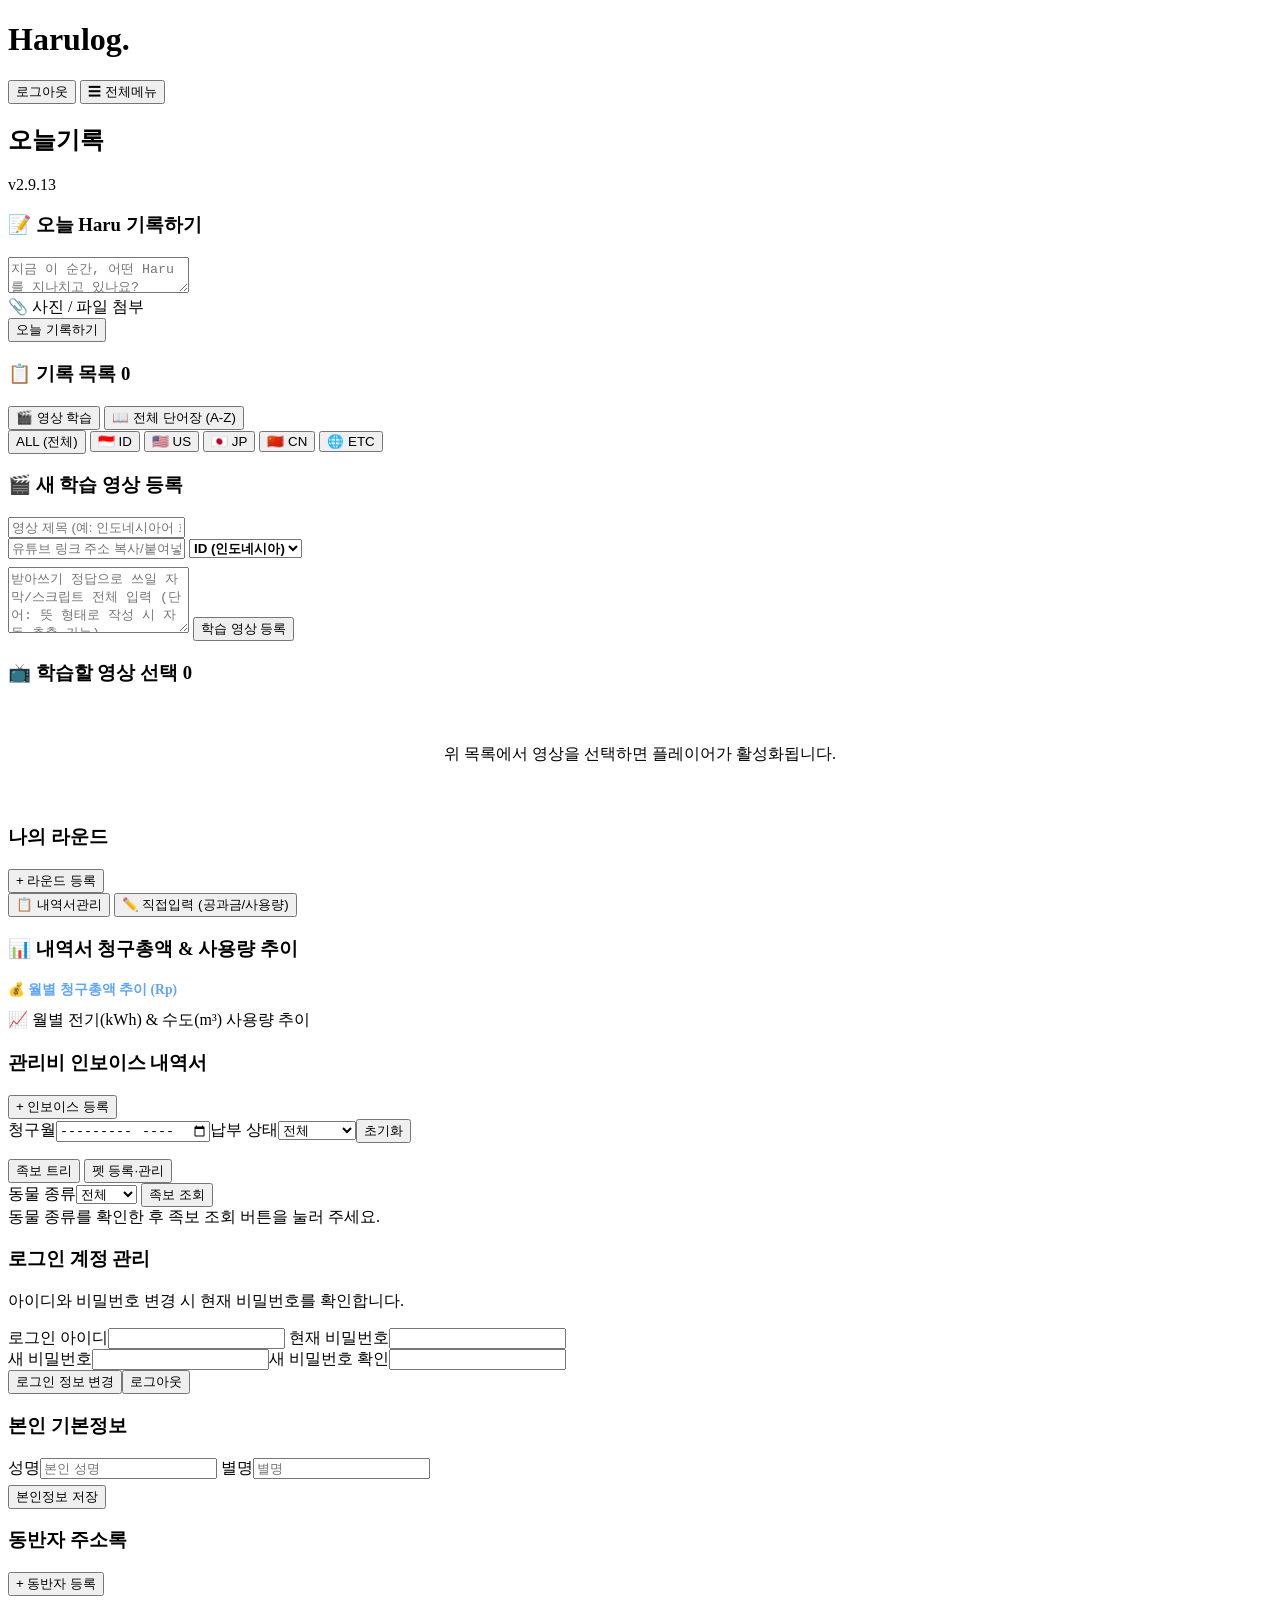
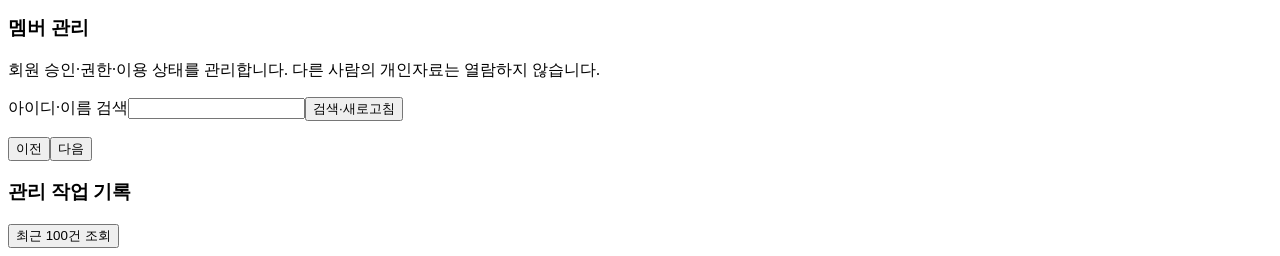
==== static/static/index.html @ 79fb6cd7 "Fix stylesheet and script paths for Cloudflare Pages" ====
<!DOCTYPE html>
<html lang="ko">
<head>
    <meta charset="UTF-8">
    <meta name="viewport" content="width=device-width, initial-scale=1.0, user-scalable=no, viewport-fit=cover">
    <title>HaruLog</title>
    <meta name="harulog-csrf" content="__HARULOG_CSRF__">
    <link rel="stylesheet" href="static/style.css?v=2.9.13">
</head>
<body>
    <div class="mobile-container">
        <!-- HaruLog v1.9.0: 확장 가능한 전체메뉴 -->
        <header class="app-header">
            <div class="header-bar">
                <div class="brand-lockup"><h1>Harulog<span>.</span></h1><span id="adminBadge" class="admin-badge" hidden>ADMIN</span></div>
                <button type="button" class="btn-log-action" onclick="logoutHaruLog()">로그아웃</button>
                <button type="button" id="menuToggle" class="menu-toggle" aria-expanded="false" aria-controls="mainMenu" onclick="toggleMainMenu()">☰ 전체메뉴</button>
            </div>
            <nav id="mainMenu" class="tab-menu" aria-label="메인메뉴" hidden>
                <button type="button" class="tab-btn active" data-tab="log-tab" aria-current="page" onclick="switchTab('log-tab', this)"><span aria-hidden="true">📝</span>오늘기록</button>
                <button type="button" class="tab-btn" data-tab="study-tab" onclick="switchTab('study-tab', this)"><span aria-hidden="true">📚</span>Haru스터디</button>
                <button type="button" class="tab-btn" data-tab="score-tab" onclick="switchTab('score-tab', this)"><span aria-hidden="true">⛳</span>스코어관리</button>
                <button type="button" class="tab-btn" data-tab="expense-tab" onclick="switchTab('expense-tab', this)"><span aria-hidden="true">🧾</span>공과금관리</button>
                <button type="button" class="tab-btn" data-tab="pets-tab" onclick="switchTab('pets-tab', this)"><span aria-hidden="true">🐾</span>펫스토리</button>
                <button type="button" class="tab-btn" data-tab="settings-tab" onclick="switchTab('settings-tab', this)"><span aria-hidden="true">⚙️</span>개인설정</button>
                <button type="button" id="adminMenu" class="tab-btn admin-only" data-tab="admin-tab" onclick="switchTab('admin-tab', this)" hidden><span aria-hidden="true">🔐</span>관리자</button>
            </nav>
        </header>
        <main id="mainContent">
            <p id="migrationNotice" class="input-card" role="status" hidden></p>
            <div class="page-heading"><h2 id="currentPageTitle" tabindex="-1">오늘기록</h2><span class="app-version">v2.9.13</span></div>
            <!-- 1. 오늘기록 탭 -->
            <section id="log-tab" class="tab-content active">
                <div class="input-card log-create-card">
                    <h3>📝 오늘 Haru 기록하기</h3>
                    <textarea id="logInput" placeholder="지금 이 순간, 어떤 Haru를 지나치고 있나요?"></textarea>
                    
                    <!-- 파일 첨부 영역 -->
                    <div class="file-attach-bar">
                        <label for="logFileInput" class="btn-file-select">
                            <span>📎 사진 / 파일 첨부</span>
                        </label>
                        <input type="file" id="logFileInput" accept="image/*,.pdf,.txt,.zip" style="display:none;" onchange="handleLogFileSelect(event)">
                        
                        <!-- 선택된 파일 미리보기 박스 -->
                        <div id="filePreviewWrap" class="file-preview-wrap" style="display:none;">
                            <div class="file-preview-info">
                                <img id="filePreviewImage" class="preview-thumb" style="display:none;" alt="미리보기">
                                <span id="filePreviewIcon" class="preview-icon">📄</span>
                                <span id="filePreviewName" class="preview-filename"></span>
                            </div>
                            <button type="button" class="btn-file-clear" onclick="clearSelectedLogFile()" title="첨부 취소">✕</button>
                        </div>
                    </div>

                    <button class="btn-submit" onclick="saveLog()">오늘 기록하기</button>
                </div>
                
                <!-- 타임라인 기록 목록 -->
                <div class="timeline-header">
                    <h3>📋 기록 목록 <span id="logCountBadge" class="count-badge">0</span></h3>
                </div>
                <div class="timeline" id="timelineContainer"></div>
            </section>

            <!-- 2. Haru스터디 탭 -->
            <section id="study-tab" class="tab-content">
                <!-- Haru스터디 상단 서브 탭 바 -->
                <div class="sub-tab-bar home-form-row">
                    <button type="button" id="subtabStudyVideoBtn" class="sub-tab-btn active" onclick="switchStudySubTab('video')">🎬 영상 학습</button>
                    <button type="button" id="subtabStudyVocabBtn" class="sub-tab-btn" onclick="switchStudySubTab('vocab')">📖 전체 단어장 (A-Z)</button>
                </div>

                <!-- 2-1. 영상 학습 영역 -->
                <div id="studyVideoView">
                    <!-- 언어별 스터디 선택 필터 바 -->
                    <div class="study-lang-filter-bar" id="studyLangFilterBar">
                        <button type="button" class="lang-filter-btn active" data-lang="ALL" onclick="filterStudyVideos('ALL', this)">ALL (전체)</button>
                        <button type="button" class="lang-filter-btn" data-lang="ID" onclick="filterStudyVideos('ID', this)">🇮🇩 ID</button>
                        <button type="button" class="lang-filter-btn" data-lang="US" onclick="filterStudyVideos('US', this)">🇺🇸 US</button>
                        <button type="button" class="lang-filter-btn" data-lang="JP" onclick="filterStudyVideos('JP', this)">🇯🇵 JP</button>
                        <button type="button" class="lang-filter-btn" data-lang="CN" onclick="filterStudyVideos('CN', this)">🇨🇳 CN</button>
                        <button type="button" class="lang-filter-btn" data-lang="ETC" onclick="filterStudyVideos('ETC', this)">🌐 ETC</button>
                    </div>

                    <div class="input-card">
                        <h3>🎬 새 학습 영상 등록</h3>
                        <input type="text" id="videoTitle" placeholder="영상 제목 (예: 인도네시아어 회화)">
                        <div class="home-form-row-top">
                            <input type="text" id="videoUrl" placeholder="유튜브 링크 주소 복사/붙여넣기" class="home-field-wide">
                            <select id="videoLanguage" style="flex:1; font-weight:600;">
                                <option value="ID" selected>ID (인도네시아)</option>
                                <option value="US">US (영어)</option>
                                <option value="JP">JP (일본어)</option>
                                <option value="CN">CN (중국어)</option>
                                <option value="ETC">ETC (기타)</option>
                            </select>
                        </div>
                        <textarea id="videoScript" placeholder="받아쓰기 정답으로 쓰일 자막/스크립트 전체 입력 (단어: 뜻 형태로 작성 시 자동 추출 가능)" style="height:60px; margin-top:8px;"></textarea>
                        <button class="btn-submit" onclick="saveVideo()">학습 영상 등록</button>
                    </div>
                    <div class="video-section">
                        <div class="video-section-header">
                            <h3>📺 학습할 영상 선택 <span id="videoCountBadge" class="count-badge">0</span></h3>
                            <button type="button" id="btnToggleVideoList" class="btn-toggle-list" onclick="toggleVideoListExpand()" style="display:none;">전체보기 ▾</button>
                        </div>
                        <div class="video-grid-list" id="videoBadgeContainer"></div>
                        <div class="player-wrapper" id="playerWrapper">
                            <div style="color:var(--text-muted); text-align:center; padding:40px 0;">위 목록에서 영상을 선택하면 플레이어가 활성화됩니다.</div>
                        </div>
                        <div class="selected-video-bar" id="selectedVideoBar" style="display:none;">
                            <span id="selectedVideoTitle" class="selected-video-title"></span>
                            <div class="home-compact-actions">
                                <button type="button" class="btn-edit-video" onclick="openScriptVocabModal()" style="border-color:#38bdf8; color:#38bdf8;">📖 단어장 생성</button>
                                <button type="button" class="btn-edit-video" onclick="openEditVideoModal()">✏️ 수정</button>
                                <button type="button" id="deleteVideoButton" class="btn-edit-video btn-delete-video" onclick="deleteSelectedVideo()">삭제</button>
                            </div>
                        </div>
                    </div>
                    <div class="study-workspace" id="studyWorkspace" style="display:none;">
                        <div class="input-card">
                            <h3>✍️ 실시간 받아쓰기 (Dictation)</h3>
                            <textarea id="dictationInput" placeholder="영상을 들으며 받아쓰기를 작성해보세요."></textarea>
                            <button type="button" id="saveDictationButton" class="btn-submit" onclick="saveDictation()" disabled>받아쓰기 저장</button>
                            <button class="btn-submit" onclick="checkDictation()" style="background-color: var(--point-color); color:#000;">정답 매칭 확인</button>
                            <div id="dictationResult" class="result-box"></div>
                        </div>
                        <div class="input-card">
                            <div class="toggle-header" onclick="toggleScript()">
                                <h3>📖 정답 스크립트 확인</h3>
                                <span id="toggleIcon">▼</span>
                            </div>
                            <div id="scriptContent" class="script-box" style="display:none;"></div>
                        </div>
                        <div class="input-card">
                            <div class="score-toolbar">
                                <h3 id="videoVocabTitle">🔑 영상 관계 단어장</h3>
                                <button type="button" class="btn-edit-video" onclick="openScriptVocabModal()">📖 스크립트로 단어장 생성</button>
                            </div>
                            <p class="score-help" id="videoVocabNotice">현재 선택된 영상에 등록된 단어들만 표시됩니다.</p>
                            <div class="home-form-row-top">
                                <input type="text" id="vocabWord" placeholder="단어" class="home-flex-fill">
                                <input type="text" id="vocabMeaning" placeholder="한국어 뜻" class="home-flex-fill">
                            </div>
                            <button class="btn-submit" onclick="saveVocab()">단어장 저장</button>
                            <div class="vocab-list home-margin-top" id="vocabContainer"></div>
                        </div>
                    </div>
                </div>

                <!-- 2-2. 신규 전체 단어장 별도 조회 화면 (알파벳순) -->
                <div id="studyVocabView" style="display:none;">
                    <div class="input-card home-margin-bottom">
                        <div style="display:flex; justify-content:space-between; align-items:center; margin-bottom:8px;">
                            <h3 style="margin:0;">📖 전체 단어장 (A-Z 알파벳순)</h3>
                            <span id="allVocabCountBadge" class="count-badge" style="font-size:0.85rem;">0단어</span>
                        </div>
                        <p class="score-help" style="margin-bottom:10px;">등록된 모든 어휘를 알파벳순으로 정렬하여 조회하고 검색할 수 있습니다.</p>
                        
                        <!-- 단어 검색창 -->
                        <div style="position:relative; margin-bottom:10px;">
                            <input type="text" id="allVocabSearchInput" placeholder="🔍 단어, 한국어 뜻, 출처 영상 제목 검색..." oninput="onSearchAllVocabInput()" style="width:100%; padding-left:12px;">
                        </div>

                        <!-- 단어 직접 추가 폼 (전체 화면용) -->
                        <details style="margin-top:6px; border-top:1px solid rgba(255,255,255,0.08); padding-top:8px;">
                            <summary style="cursor:pointer; font-size:0.85rem; color:#60a5fa; font-weight:600;">+ 새 단어 직접 추가하기</summary>
                            <div style="display:flex; flex-direction:column; gap:6px; margin-top:8px;">
                                <div class="home-compact-actions">
                                    <input type="text" id="allVocabWordInput" placeholder="단어 (예: selamat pagi)" class="home-flex-fill">
                                    <input type="text" id="allVocabMeaningInput" placeholder="한국어 뜻 (예: 좋은 아침)" class="home-flex-fill">
                                </div>
                                <div class="home-compact-actions">
                                    <select id="allVocabVideoSelect" style="flex:2; font-size:0.85rem;">
                                        <option value="">(연결 영상 없음 / 일반 단어)</option>
                                    </select>
                                    <button type="button" class="btn-submit" onclick="saveAllVocabDirect()" style="flex:1; margin-top:0;">추가</button>
                                </div>
                            </div>
                        </details>
                    </div>

                    <!-- 알파벳순 전체 단어 목록 -->
                    <div class="input-card">
                        <div class="score-toolbar home-heading-close">
                            <span style="font-size:0.85rem; color:var(--text-muted);">알파벳순 어휘 목록</span>
                            <button type="button" class="btn-log-action" onclick="loadAllVocabList()">🔄 새로고침</button>
                        </div>
                        <div class="vocab-list" id="allVocabListContainer"></div>
                    </div>
                </div>
            </section>
            <section id="score-tab" class="tab-content" aria-label="스코어관리">
                <div class="score-summary" id="scoreSummary"></div>
                <div id="scoreTrend" class="input-card"></div>
                <div class="score-toolbar"><h3>나의 라운드</h3><button type="button" class="btn-edit-video" onclick="newScoreRound()">+ 라운드 등록</button></div>
                <form id="scoreForm" class="input-card score-form" hidden>
                    <h3 id="scoreFormTitle">라운드 등록</h3>
                    <div class="score-fields">
                        <label>라운드 날짜<input id="scoreDate" type="date" required></label>
                        <label>본인 성명<input id="scorePlayer" type="text" maxlength="100" placeholder="본인"></label>
                    </div>
                    <label>본인 별명<input id="scoreNickname" type="text" maxlength="100" placeholder="개인설정에서 불러옵니다"></label>
                    <label>골프장명<input id="scoreClub" type="text" maxlength="150" placeholder="예: Riverside Golf Club" required></label>
                    <label>코스명 (선택)<input id="scoreCourse" type="text" maxlength="150" placeholder="예: A코스 / B코스"></label>
                    <div class="score-fields score-points">
                        <label>전반 9홀<input id="scoreFront" type="number" min="1" max="891" step="1" placeholder="자동 계산" readonly></label>
                        <label>후반 9홀<input id="scoreBack" type="number" min="1" max="891" step="1" placeholder="자동 계산" readonly></label>
                        <div class="score-total"><span>총점</span><strong id="scoreTotal">—</strong></div>
                    </div>
                    <p class="score-help">1~18홀의 실제 타수를 입력하면 전반·후반·총점이 자동 계산됩니다.</p>
                    <p id="scoreLegacyNotice" class="score-help"></p>
                    <div id="scoreHoleInputs"></div>
                    <details class="score-photo-details" open><summary>스코어카드 사진 (선택)</summary>
                        <input id="scorePhoto" type="file" accept="image/jpeg,image/png,image/webp" onchange="onScorePhotoChange()">
                        <img id="scorePhotoPreview" class="score-photo-preview" alt="스코어카드 사진" hidden>
                        <label id="scoreRemovePhotoLabel" class="score-remove" hidden><input id="scoreRemovePhoto" type="checkbox"> 저장된 사진 삭제</label>
                        <p class="score-help">사진을 보관하고 홀별 실제 타수를 직접 입력해 주세요. 사진을 선택하면 아래에 미리보기가 표시됩니다.</p>
                    </details>
                    <div class="score-toolbar"><h3>동반자 (선택)</h3><button type="button" class="btn-edit-video" onclick="addScoreCompanion()">+ 추가</button></div>
                    <div class="score-toolbar"><select id="scoreContactSelect" aria-label="저장된 동반자 선택"><option value="">저장된 동반자 선택</option></select><button type="button" class="btn-edit-video" onclick="addSavedScoreCompanion()">선택 추가</button></div>
                    <div id="scoreCompanions"></div>
                    <label>메모<textarea id="scoreMemo" maxlength="5000" placeholder="라운드 메모 (선택)"></textarea></label>
                    <div class="modal-actions"><button id="scoreSaveButton" type="submit" class="btn-submit">저장</button><button type="button" class="btn-cancel" onclick="cancelScoreEdit()">취소</button></div>
                    <p id="scoreFormStatus" class="score-help" role="status" aria-live="polite"></p>
                </form>
                <div id="scoreListStatus" class="score-help" role="status"></div>
                <div id="scoreRoundList" class="score-round-list"></div>
            </section>
            <section id="expense-tab" class="tab-content" aria-label="공과금관리">
                <!-- 상단 서브 탭 바 -->
                <div class="sub-tab-bar home-form-row">
                    <button type="button" id="subtabInvoiceBtn" class="sub-tab-btn active" onclick="switchExpenseSubTab('invoice')">📋 내역서관리</button>
                    <button type="button" id="subtabUtilityBtn" class="sub-tab-btn" onclick="switchExpenseSubTab('utility')">✏️ 직접입력 (공과금/사용량)</button>
                </div>

                <!-- 1. 기존 내역서(인보이스) 관리 영역 -->
                <div id="expenseInvoiceView">
                    <div class="score-summary" id="invoiceSummary"></div>

                    <!-- 내역서 청구총액 & 전기·수도 사용량 추이 그래프 카드 -->
                    <div id="invoiceChartsCard" class="input-card home-margin-bottom">
                        <h3 class="home-heading-gap">📊 내역서 청구총액 &amp; 사용량 추이</h3>
                        <div class="home-margin-bottom">
                            <div class="home-caption-row">
                                <span style="font-size:0.85rem; color:#60a5fa; font-weight:700;">💰 월별 청구총액 추이 (Rp)</span>
                            </div>
                            <div id="invoiceFeeChart"></div>
                        </div>
                        <div style="border-top:1px solid rgba(255,255,255,0.08); padding-top:10px;">
                            <div class="home-caption-row">
                                <span class="home-usage-label">📈 월별 전기(kWh) &amp; 수도(m³) 사용량 추이</span>
                            </div>
                            <div id="invoiceUsageChart"></div>
                        </div>
                    </div>

                    <div class="score-toolbar"><h3>관리비 인보이스 내역서</h3><button type="button" class="btn-edit-video" onclick="newInvoice()">+ 인보이스 등록</button></div>
                    <form id="invoiceForm" class="input-card invoice-form" hidden>
                        <h3 id="invoiceFormTitle">인보이스 등록</h3>
                        <label class="input-label" for="invoicePhoto">인보이스 사진 (선택하면 자동 인식)</label>
                        <input id="invoicePhoto" type="file" accept="image/jpeg,image/png,image/webp" onchange="onInvoicePhotoChange()">
                        <img id="invoicePhotoPreview" class="score-photo-preview" alt="관리비 인보이스 미리보기" hidden>
                        <label id="invoiceRemovePhotoLabel" class="score-remove" hidden><input type="checkbox" id="invoiceRemovePhoto"> 저장된 사진 삭제</label>
                        <button id="invoiceOcrButton" type="button" class="btn-cancel" onclick="recognizeInvoice()">사진 다시 읽기</button>
                        <p id="invoiceOcrStatus" class="score-help" role="status" aria-live="polite"></p>
                        <button id="invoiceAiButton" type="button" class="btn-cancel" onclick="recognizeInvoice(true)" hidden>OCR 누락·불일치 항목 AI로 보완</button>
                        <button id="invoiceApplyOcr" type="button" class="btn-cancel" onclick="applyInvoiceOcr(true)" hidden>인식값 적용 (입력내용 교체)</button>
                        <details id="invoiceOcrWrap" hidden><summary>인식 원문 확인</summary><pre id="invoiceOcrText"></pre></details>
                        <p class="score-help">사진 없이 직접 입력할 수 있습니다. 금액은 Rp 기준이며, 인식값은 저장 전에 반드시 확인해 주세요.</p>
                        <div class="score-fields"><label>청구월<input id="invoiceMonth" type="month" required></label><label>인보이스 번호<input id="invoiceNumber" type="text" maxlength="100"></label></div>
                        <label>건물 / 아파트<input id="invoiceProperty" type="text" maxlength="150" placeholder="건물명"></label>
                        <div class="score-fields"><label>동 / 호수<input id="invoiceUnit" type="text" maxlength="80"></label><label>납기일<input id="invoiceDue" type="date"></label></div>
                        <details class="invoice-meter-details"><summary>사용기간 · 전기/수도 검침 정보</summary>
                            <div class="score-fields"><label>사용 시작일<input id="invoicePeriodStart" type="date"></label><label>사용 종료일<input id="invoicePeriodEnd" type="date"></label></div>
                            <div id="invoiceMeterFields"></div>
                        </details>
                        <div class="score-toolbar"><h3>청구 항목 (Rp)</h3><button type="button" class="btn-edit-video" onclick="addInvoiceItem()">+ 항목</button></div>
                        <div id="invoiceItems"></div>

                        <!-- 전기세 소계, 수도세 소계, 항목 총합계 표시 영역 -->
                        <div class="invoice-subtotals-card" style="background:rgba(255,255,255,0.03); border:1.5px solid var(--border-color); border-radius:6px; padding:10px 14px; margin-top:8px; margin-bottom:10px;">
                            <div class="home-summary-row">
                                <span class="home-usage-label">⚡ 전기 소계 (사용요금+공용설비+세금+행정비)</span>
                                <strong id="invoiceElecSubtotal" style="color:#fbbf24; font-size:0.95rem;">Rp 0</strong>
                            </div>
                            <div class="home-summary-row">
                                <span style="font-size:0.85rem; color:#06b6d4; font-weight:700;">💧 수도 소계 (사용요금+기본료)</span>
                                <strong id="invoiceWaterSubtotal" style="color:#67e8f9; font-size:0.95rem;">Rp 0</strong>
                            </div>
                            <div style="display:flex; justify-content:space-between; align-items:center; border-top:1px dashed rgba(255,255,255,0.15); padding-top:6px;">
                                <span style="font-size:0.9rem; color:#fff; font-weight:700;">📋 항목 합계 (청구 항목 총합)</span>
                                <strong id="invoiceItemsTotal" style="color:#a78bfa; font-size:1.05rem;">Rp 0</strong>
                            </div>
                        </div>

                        <label>인보이스 청구총액 (Rp)<input id="invoiceBilled" type="number" min="0" max="9999999999999" step="1" required oninput="updateInvoiceTotal()"></label>
                        <button type="button" class="btn-log-action" onclick="copyInvoiceSum()">항목 합계를 청구총액에 적용</button>
                        <p id="invoiceDifference" class="score-help" role="status"></p>
                        <div class="score-fields"><label>납부 상태<select id="invoicePaid" onchange="updateInvoicePaid()"><option value="0">미납</option><option value="1">납부 완료</option></select></label><label>납부일<input id="invoicePaidDate" type="date" disabled></label></div>
                        <label>메모<textarea id="invoiceMemo" maxlength="5000"></textarea></label>
                        <div class="modal-actions"><button id="invoiceSaveButton" type="submit" class="btn-submit">저장</button><button type="button" class="btn-cancel" onclick="cancelInvoiceEdit()">취소</button></div>
                        <p id="invoiceFormStatus" class="score-help" role="status" aria-live="polite"></p>
                    </form>
                    <div class="invoice-filters"><label>청구월<input id="invoiceFilterMonth" type="month" onchange="renderInvoices()"></label><label>납부 상태<select id="invoiceFilterPaid" onchange="renderInvoices()"><option value="">전체</option><option value="0">미납</option><option value="1">납부 완료</option></select></label><button type="button" class="btn-log-action" onclick="resetInvoiceFilters()">초기화</button></div>
                    <p id="invoiceListStatus" class="score-help" role="status"></p>
                    <div id="invoiceList" class="score-round-list"></div>
                </div>

                <!-- 2. 신규 공과금 직접입력 영역 -->
                <div id="expenseUtilityView" style="display:none;">
                    <!-- 최근 연도 합산 및 각 항목 소계 요약 카드 -->
                    <div class="utility-year-summary" id="utilitySummary"></div>

                    <!-- 월별 공과금 금액 추이 그래프 -->
                    <div class="input-card home-margin-bottom">
                        <h3 class="home-heading-close">📊 월별 공과금 금액 추이</h3>
                        <div id="utilityFeeChart"></div>
                    </div>

                    <div class="score-toolbar">
                        <h3>월별 공과금 기록</h3>
                        <button type="button" class="btn-edit-video" onclick="newUtilityRecord()">+ 공과금 직접입력</button>
                    </div>

                    <!-- 직접입력 폼 (사용량 입력 제거 및 2열 컴팩트 배치) -->
                    <form id="utilityForm" class="input-card invoice-form" hidden>
                        <h3 id="utilityFormTitle">월별 공과금 직접입력</h3>
                        <p class="score-help">내역서 없이 전기세, 수도세, 가스비, 통신비 등을 월별로 직접 입력하고 그래프로 관리합니다.</p>

                        <div class="score-fields">
                            <label>청구월 (YYYY-MM)
                                <input id="utilityMonth" type="month" required>
                            </label>
                            <label>⚡ 전기세
                                <input id="utilityElecFee" type="number" min="0" step="1" placeholder="전기요금" oninput="updateUtilityTotalCalc()">
                            </label>
                        </div>

                        <div class="score-fields">
                            <label>💧 수도세
                                <input id="utilityWaterFee" type="number" min="0" step="1" placeholder="수도요금" oninput="updateUtilityTotalCalc()">
                            </label>
                            <label>🔥 가스비
                                <input id="utilityGasFee" type="number" min="0" step="1" placeholder="가스요금" oninput="updateUtilityTotalCalc()">
                            </label>
                        </div>

                        <div class="score-fields">
                            <label>📱 통신비 (인터넷/모바일)
                                <input id="utilityTelecomFee" type="number" min="0" step="1" placeholder="통신요금" oninput="updateUtilityTotalCalc()">
                            </label>
                            <label>🏢 기타 관리비
                                <input id="utilityOtherFee" type="number" min="0" step="1" placeholder="기타 요금" oninput="updateUtilityTotalCalc()">
                            </label>
                        </div>

                        <div class="invoice-sum" style="margin:8px 0 4px 0;">
                            <span>청구총액</span>
                            <input id="utilityTotalFee" type="number" min="0" step="1" placeholder="소계 자동 합산" style="font-size:16px; font-weight:bold; color:#38bdf8; max-width:180px; text-align:right;">
                        </div>
                        <p id="utilityAutoSumNotice" class="score-help" style="color:#93c5fd; margin-bottom:6px;"></p>

                        <label>메모<textarea id="utilityMemo" maxlength="5000" placeholder="납부일자, 계좌, 특이사항 등" style="height:50px;"></textarea></label>
                        <div class="modal-actions">
                            <button id="utilitySaveBtn" type="submit" class="btn-submit">공과금 저장</button>
                            <button type="button" class="btn-cancel" onclick="cancelUtilityEdit()">취소</button>
                        </div>
                        <p id="utilityFormStatus" class="score-help" role="status" aria-live="polite"></p>
                    </form>

                    <p id="utilityListStatus" class="score-help" role="status"></p>
                    <div id="utilityRecordList" class="score-round-list"></div>
                </div>
            </section>
            <section id="pets-tab" class="tab-content" aria-label="펫스토리">
                <div class="pet-subtabs">
                    <button type="button" id="petPedigreeTabButton" class="sub-tab-btn active" onclick="switchPetView('pedigree')">족보 트리</button>
                    <button type="button" id="petListTabButton" class="sub-tab-btn" onclick="switchPetView('list')">펫 등록·관리</button>
                </div>
                <div id="petListView" style="display:none">
                    <form id="petForm" class="input-card pet-form" onsubmit="savePet(event)">
                        <h3 id="petFormTitle">🐾 반려동물 등록</h3>
                        <input id="petId" type="hidden">
                        <div class="pet-fields">
                            <label>이름 *<input id="petName" type="text" maxlength="100" required></label>
                            <label>동물 종류 *<select id="petSpecies" onchange="fillPetParentOptions()"><option value="cat">고양이</option><option value="dog">개</option><option value="bird">새</option><option value="rabbit">토끼</option><option value="fish">물고기</option><option value="reptile">파충류</option><option value="other">기타</option></select></label>
                            <label>성별 *<select id="petSex"><option value="unknown">미확인</option><option value="male">수컷</option><option value="female">암컷</option></select></label>
                            <label>상태<select id="petStatus"><option value="active">활동</option><option value="deceased">사망</option><option value="transferred">분양·이관</option><option value="inactive">비활성</option></select></label>
                            <label>생년월일<input id="petBirthDate" type="date"></label>
                            <label>세대 *<input id="petGeneration" type="number" min="1" max="50" value="1" required onchange="fillPetParentOptions()"></label>
                            <label>부(수컷)<select id="petSireId"><option value="">미등록</option></select></label>
                            <label>모(암컷)<select id="petDamId"><option value="">미등록</option></select></label>
                            <label>사진<input id="petPhoto" type="file" accept="image/jpeg,image/png,image/webp"></label>
                        </div>
                        <p class="score-help">세대를 직접 입력하세요. 부·모는 같은 종류의 바로 앞 세대에서 선택합니다. 1세대에는 부모를 연결하지 않습니다.</p>
                        <div id="petFormStatus" class="settings-status" role="status"></div>
                        <div class="pet-actions"><button type="submit" class="btn-submit">저장</button><button type="button" class="btn-cancel" onclick="resetPetForm()">새로 입력</button></div>
                    </form>
                    <div class="input-card">
                        <div class="score-toolbar"><h3>반려동물 목록 <span id="petCountBadge" class="count-badge">0</span></h3><input id="petSearch" type="search" placeholder="이름·종류 검색" oninput="renderPets()"></div>
                        <div id="petList" class="pet-card-grid"></div>
                    </div>
                </div>
                <div id="petPedigreeView">
                    <div class="input-card">
                        <div class="pet-pedigree-toolbar">
                            <label>동물 종류<select id="petPedigreeSpecies" onchange="clearPetPedigreeResult()"><option value="">전체</option><option value="cat">고양이</option><option value="dog">개</option><option value="bird">새</option><option value="rabbit">토끼</option><option value="fish">물고기</option><option value="reptile">파충류</option><option value="other">기타</option></select></label>
                            <button type="button" class="btn-submit" onclick="loadPetPedigree()">족보 조회</button>
                        </div>
                    </div>
                    <div id="petPedigreeTree" class="pet-pedigree-tree"><div class="video-empty-notice">동물 종류를 확인한 후 족보 조회 버튼을 눌러 주세요.</div></div>
                </div>
                <div id="petDetailModal" class="modal-overlay" style="display:none" onclick="if(event.target===this)closePetDetail()">
                    <section class="modal-card pet-detail-card" role="dialog" aria-modal="true" aria-labelledby="petDetailTitle">
                        <div class="modal-header"><h3 id="petDetailTitle">펫 상세</h3><button type="button" class="btn-close-modal" onclick="closePetDetail()">✕</button></div>
                        <div id="petDetailSummary" class="pet-detail-summary"></div>
                        <form id="petRecordForm" class="pet-record-form" onsubmit="savePetRecord(event)">
                            <input id="petRecordPetId" type="hidden">
                            <label>기록일<input id="petRecordDate" type="date" required></label>
                            <label>기록<textarea id="petRecordContent" maxlength="3000" rows="3" required placeholder="성장, 건강, 교배, 일상 기록"></textarea></label>
                            <label>관련 사진<input id="petRecordPhoto" class="pet-file-input" type="file" accept="image/jpeg,image/png,image/webp"></label>
                            <button class="btn-submit" type="submit">기록 추가</button><p id="petRecordStatus" class="settings-status" role="status"></p>
                        </form>
                        <div id="petRecordList" class="pet-record-list"></div>
                    </section>
                </div>
            </section>
            <section id="settings-tab" class="tab-content" aria-label="개인설정">
                <form id="accountForm" class="input-card settings-form">
                    <h3>로그인 계정 관리</h3><p class="score-help">아이디와 비밀번호 변경 시 현재 비밀번호를 확인합니다.</p>
                    <label>로그인 아이디<input id="accountUsername" autocomplete="username" minlength="3" maxlength="64" required></label>
                    <label>현재 비밀번호<input id="accountCurrentPassword" type="password" autocomplete="current-password" maxlength="256" required></label>
                    <div class="score-fields"><label>새 비밀번호<input id="accountNewPassword" type="password" autocomplete="new-password" minlength="8" maxlength="256" required></label><label>새 비밀번호 확인<input id="accountConfirmPassword" type="password" autocomplete="new-password" minlength="8" maxlength="256" required></label></div>
                    <button id="accountSave" class="btn-submit" type="submit">로그인 정보 변경</button><button class="btn-cancel" type="button" onclick="logoutHaruLog()">로그아웃</button>
                    <p id="accountStatus" role="status" class="settings-status"></p>
                </form>
                <form id="profileForm" class="input-card settings-form">
                    <h3>본인 기본정보</h3>
                    <div class="score-fields">
                        <label>성명<input id="profileName" type="text" maxlength="100" placeholder="본인 성명" required></label>
                        <label>별명<input id="profileNickname" type="text" maxlength="100" placeholder="별명"></label>
                    </div>
                    <button id="profileSave" class="btn-submit" type="submit" style="margin-top:6px;">본인정보 저장</button>
                    <p id="profileStatus" class="score-help" role="status"></p>
                </form>
                <div class="score-toolbar"><h3>동반자 주소록</h3><button type="button" class="btn-edit-video" onclick="editContact()">+ 동반자 등록</button></div>
                <form id="contactForm" class="input-card settings-form" hidden>
                    <h3 id="contactFormTitle">동반자 등록</h3>
                    <div class="score-fields">
                        <label>성명<input id="contactName" type="text" maxlength="100" required></label>
                        <label>별명<input id="contactNickname" type="text" maxlength="100"></label>
                    </div>
                    <div class="score-fields">
                        <label>연락처<input id="contactPhone" type="tel" maxlength="80"></label>
                        <label>주소<input id="contactAddress" type="text" maxlength="500"></label>
                    </div>
                    <label>메모<textarea id="contactMemo" maxlength="2000" style="height:55px;"></textarea></label>
                    <div class="modal-actions"><button id="contactSave" class="btn-submit" type="submit">저장</button><button type="button" class="btn-cancel" onclick="closeContactForm()">취소</button></div>
                    <p id="contactStatus" class="score-help" role="status"></p>
                </form>
                <p id="settingsStatus" class="score-help" role="status"></p>
                <div id="contactList"></div>
            </section>
            <section id="admin-tab" class="tab-content" aria-label="관리자">
                <div class="input-card"><h3>멤버 관리</h3><p class="score-help">회원 승인·권한·이용 상태를 관리합니다. 다른 사람의 개인자료는 열람하지 않습니다.</p><label>아이디·이름 검색<input id="memberSearch" maxlength="100"></label><button class="btn-edit-video" type="button" onclick="loadMembers(1)">검색·새로고침</button><p id="memberCount"></p></div>
                <form id="memberForm" class="input-card settings-form" hidden novalidate><h3 id="memberEditTitle">멤버 수정</h3>
                <label>아이디<input id="memberUsername" minlength="3" maxlength="64" required autocomplete="off"></label><label>이름<input id="memberName" maxlength="100" required></label>
                <div class="score-fields"><label>권한<select id="memberRole"><option value="user">일반 사용자</option><option value="admin">관리자</option></select></label><label>상태<select id="memberStatus"><option value="pending">승인 대기</option><option value="active">사용 중</option><option value="suspended">이용 정지</option><option value="deleted">삭제 처리</option></select></label></div>
                <label>새 비밀번호 (재설정할 때만)<input id="memberNewPassword" type="password" minlength="8" maxlength="256" autocomplete="new-password"></label>
                <label>관리자 본인의 현재 비밀번호 <span class="required-mark">* 저장 필수</span><input id="memberAdminPassword" type="password" maxlength="256" autocomplete="current-password" required></label>
                <div class="modal-actions"><button id="memberSave" class="btn-submit" type="submit">저장</button><button id="memberDelete" class="btn-cancel" type="button">멤버 삭제</button><button class="btn-cancel" type="button" onclick="document.getElementById('memberForm').hidden=true">닫기</button></div><p id="memberFormStatus" role="status"></p></form>
                <p id="adminStatus" role="status"></p><div id="memberList"></div><div class="modal-actions"><button id="memberPrev" type="button" class="btn-cancel" onclick="loadMembers(adminPage-1)">이전</button><button id="memberNext" type="button" class="btn-cancel" onclick="loadMembers(adminPage+1)">다음</button></div>
                <div class="input-card"><h3>관리 작업 기록</h3><button type="button" class="btn-edit-video" onclick="loadAdminAudit()">최근 100건 조회</button><div id="adminAudit" class="admin-audit"></div></div>
            </section>
        </main>
    </div>

    <!-- 오늘기록 수정 모달 -->
    <div id="editLogModal" class="modal-overlay" style="display:none;" onclick="handleLogModalOverlayClick(event)">
        <div class="modal-card">
            <div class="modal-header">
                <h3>📝 기록 수정</h3>
                <button type="button" class="btn-close-modal" onclick="closeEditLogModal()">✕</button>
            </div>
            <div class="modal-body">
                <label class="input-label" for="editLogContent">기록 내용</label>
                <textarea id="editLogContent" placeholder="기록 내용을 입력하세요." style="height:100px;"></textarea>
                
                <!-- 기존 파일 정보 -->
                <div id="editExistingFileBox" class="existing-file-box" style="display:none;">
                    <span class="file-label">기존 첨부파일:</span>
                    <div class="existing-file-content">
                        <span id="editExistingFileName" class="existing-filename"></span>
                        <label class="checkbox-label">
                            <input type="checkbox" id="editRemoveFileCheckbox"> 파일 삭제
                        </label>
                    </div>
                </div>

                <!-- 파일 교체/새로 첨부 -->
                <label class="input-label home-margin-top">파일 교체 / 새로 첨부</label>
                <input type="file" id="editLogFileInput" accept="image/*,.pdf,.txt,.zip">
                
                <div class="modal-actions">
                    <button type="button" class="btn-submit home-flex-fill" onclick="saveEditedLog()">수정 완료</button>
                    <button type="button" class="btn-cancel home-flex-fill" onclick="closeEditLogModal()">취소</button>
                </div>
            </div>
        </div>
    </div>

    <!-- 영상 수정 모달 -->
    <div id="editVideoModal" class="modal-overlay" style="display:none;" onclick="handleModalOverlayClick(event)">
        <div class="modal-card">
            <div class="modal-header">
                <h3>🎬 학습 영상 정보 수정</h3>
                <button type="button" class="btn-close-modal" onclick="closeEditVideoModal()">✕</button>
            </div>
            <div class="modal-body">
                <label class="input-label" for="editVideoTitle">영상 제목</label>
                <input type="text" id="editVideoTitle" placeholder="영상 제목 (예: TED 영어 회화)">
                <div class="home-form-row-top">
                    <div class="home-field-wide">
                        <label class="input-label" for="editVideoUrl">유튜브 주소</label>
                        <input type="text" id="editVideoUrl" placeholder="유튜브 링크 주소 복사/붙여넣기">
                    </div>
                    <div class="home-flex-fill">
                        <label class="input-label" for="editVideoLanguage">언어 구분</label>
                        <select id="editVideoLanguage" style="width:100%; height:42px; margin-top:6px; font-weight:600;">
                            <option value="ID">ID (인도네시아)</option>
                            <option value="US">US (영어)</option>
                            <option value="JP">JP (일본어)</option>
                            <option value="CN">CN (중국어)</option>
                            <option value="ETC">ETC (기타)</option>
                        </select>
                    </div>
                </div>
                <label class="input-label" for="editVideoScript" style="margin-top:8px;">정답 스크립트</label>
                <textarea id="editVideoScript" placeholder="받아쓰기 정답으로 쓰일 자막/스크립트 전체 입력" style="height:120px;"></textarea>
                <div class="modal-actions">
                    <button type="button" class="btn-submit home-flex-fill" onclick="saveEditedVideo()">수정 완료</button>
                    <button type="button" class="btn-cancel home-flex-fill" onclick="closeEditVideoModal()">취소</button>
                </div>
            </div>
        </div>
    </div>

    <!-- 스크립트 단어장 생성 모달 -->
    <div id="scriptVocabModal" class="modal-overlay" style="display:none;" onclick="handleScriptVocabModalClick(event)">
        <div class="modal-card" style="max-height:85vh; display:flex; flex-direction:column;">
            <div class="modal-header">
                <h3>📖 영상 스크립트 단어장 생성</h3>
                <button type="button" class="btn-close-modal" onclick="closeScriptVocabModal()">✕</button>
            </div>
            <div class="modal-body" style="overflow-y:auto; flex:1;">
                <p id="scriptVocabDesc" class="score-help home-heading-gap">스크립트에서 추출된 단어 목록입니다. 한국어 뜻을 확인/수정 후 일괄 등록할 수 있습니다.</p>
                <div id="scriptVocabList" style="display:flex; flex-direction:column; gap:8px;"></div>
                <div style="margin-top:12px; display:flex; gap:8px;">
                    <button type="button" class="btn-edit-video" onclick="addScriptVocabRow()">+ 단어 직접 추가</button>
                </div>
                <div class="modal-actions" style="margin-top:16px;">
                    <button type="button" class="btn-submit home-flex-fill" onclick="saveScriptVocabBatch()">선택 단어 일괄 저장</button>
                    <button type="button" class="btn-cancel home-flex-fill" onclick="closeScriptVocabModal()">닫기</button>
                </div>
            </div>
        </div>
    </div>

    <!-- 이미지 확대 라이트박스 모달 -->
    <div id="imageLightboxModal" class="lightbox-overlay" style="display:none;" onclick="closeImageLightbox()">
        <img id="lightboxImage" class="lightbox-image" src="" alt="확대 이미지">
    </div>

    <script src="static/session.js?v=2.9.13"></script>
    <script src="static/common.js?v=2.9.13"></script>
    <script src="static/app.js?v=2.9.13"></script>
    <script src="static/score.js?v=2.9.13"></script>
    <script src="static/invoice.js?v=2.9.13"></script>
    <script src="static/settings.js?v=2.9.13"></script>
    <script src="static/utility.js?v=2.9.13"></script>
    <script src="static/pets.js?v=2.9.13"></script>
    <script src="static/admin.js?v=2.9.13"></script>
</body>
</html>
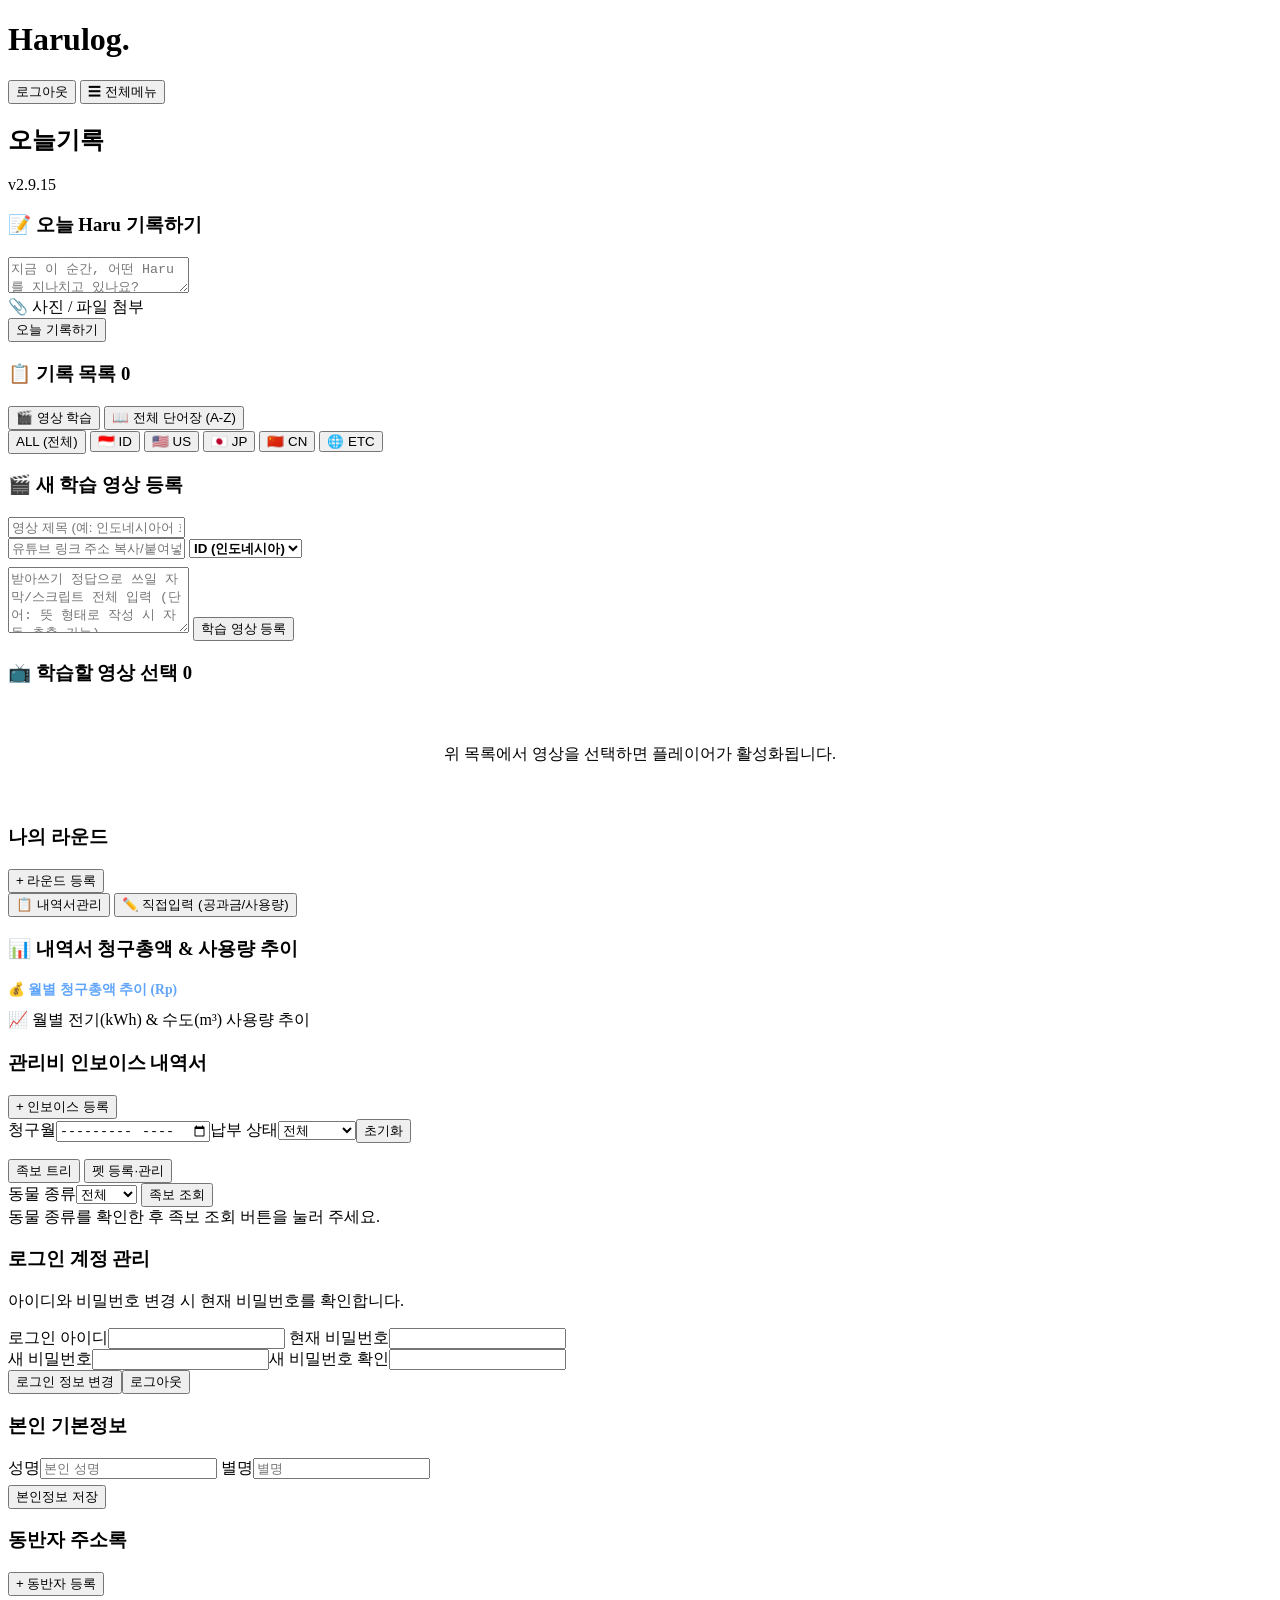
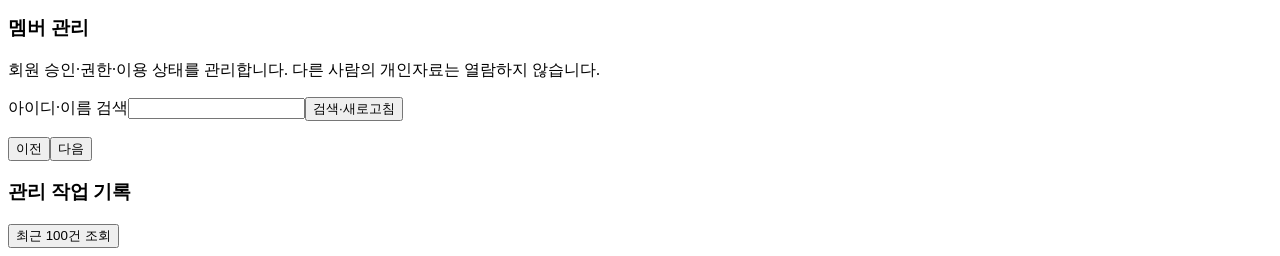
==== commit 0f2464b2: "Bump version to v2.9.15 and introduce version manager" ====
--- a/static/static/index.html
+++ b/static/static/index.html
@@ -5,11 +5,11 @@
     <meta name="viewport" content="width=device-width, initial-scale=1.0, user-scalable=no, viewport-fit=cover">
     <title>HaruLog</title>
     <meta name="harulog-csrf" content="__HARULOG_CSRF__">
-    <link rel="stylesheet" href="static/style.css?v=2.9.13">
+    <link rel="stylesheet" href="static/style.css?v=2.9.15">
 </head>
 <body>
     <div class="mobile-container">
-        <!-- HaruLog v1.9.0: 확장 가능한 전체메뉴 -->
+        <!-- HaruLog v2.9.15: 확장 가능한 전체메뉴 -->
         <header class="app-header">
             <div class="header-bar">
                 <div class="brand-lockup"><h1>Harulog<span>.</span></h1><span id="adminBadge" class="admin-badge" hidden>ADMIN</span></div>
@@ -28,7 +28,7 @@
         </header>
         <main id="mainContent">
             <p id="migrationNotice" class="input-card" role="status" hidden></p>
-            <div class="page-heading"><h2 id="currentPageTitle" tabindex="-1">오늘기록</h2><span class="app-version">v2.9.13</span></div>
+            <div class="page-heading"><h2 id="currentPageTitle" tabindex="-1">오늘기록</h2><span class="app-version">v2.9.15</span></div>
             <!-- 1. 오늘기록 탭 -->
             <section id="log-tab" class="tab-content active">
                 <div class="input-card log-create-card">
@@ -572,14 +572,14 @@
         <img id="lightboxImage" class="lightbox-image" src="" alt="확대 이미지">
     </div>
 
-    <script src="static/session.js?v=2.9.13"></script>
-    <script src="static/common.js?v=2.9.13"></script>
-    <script src="static/app.js?v=2.9.13"></script>
-    <script src="static/score.js?v=2.9.13"></script>
-    <script src="static/invoice.js?v=2.9.13"></script>
-    <script src="static/settings.js?v=2.9.13"></script>
-    <script src="static/utility.js?v=2.9.13"></script>
-    <script src="static/pets.js?v=2.9.13"></script>
-    <script src="static/admin.js?v=2.9.13"></script>
+    <script src="static/session.js?v=2.9.15"></script>
+    <script src="static/common.js?v=2.9.15"></script>
+    <script src="static/app.js?v=2.9.15"></script>
+    <script src="static/score.js?v=2.9.15"></script>
+    <script src="static/invoice.js?v=2.9.15"></script>
+    <script src="static/settings.js?v=2.9.15"></script>
+    <script src="static/utility.js?v=2.9.15"></script>
+    <script src="static/pets.js?v=2.9.15"></script>
+    <script src="static/admin.js?v=2.9.15"></script>
 </body>
 </html>
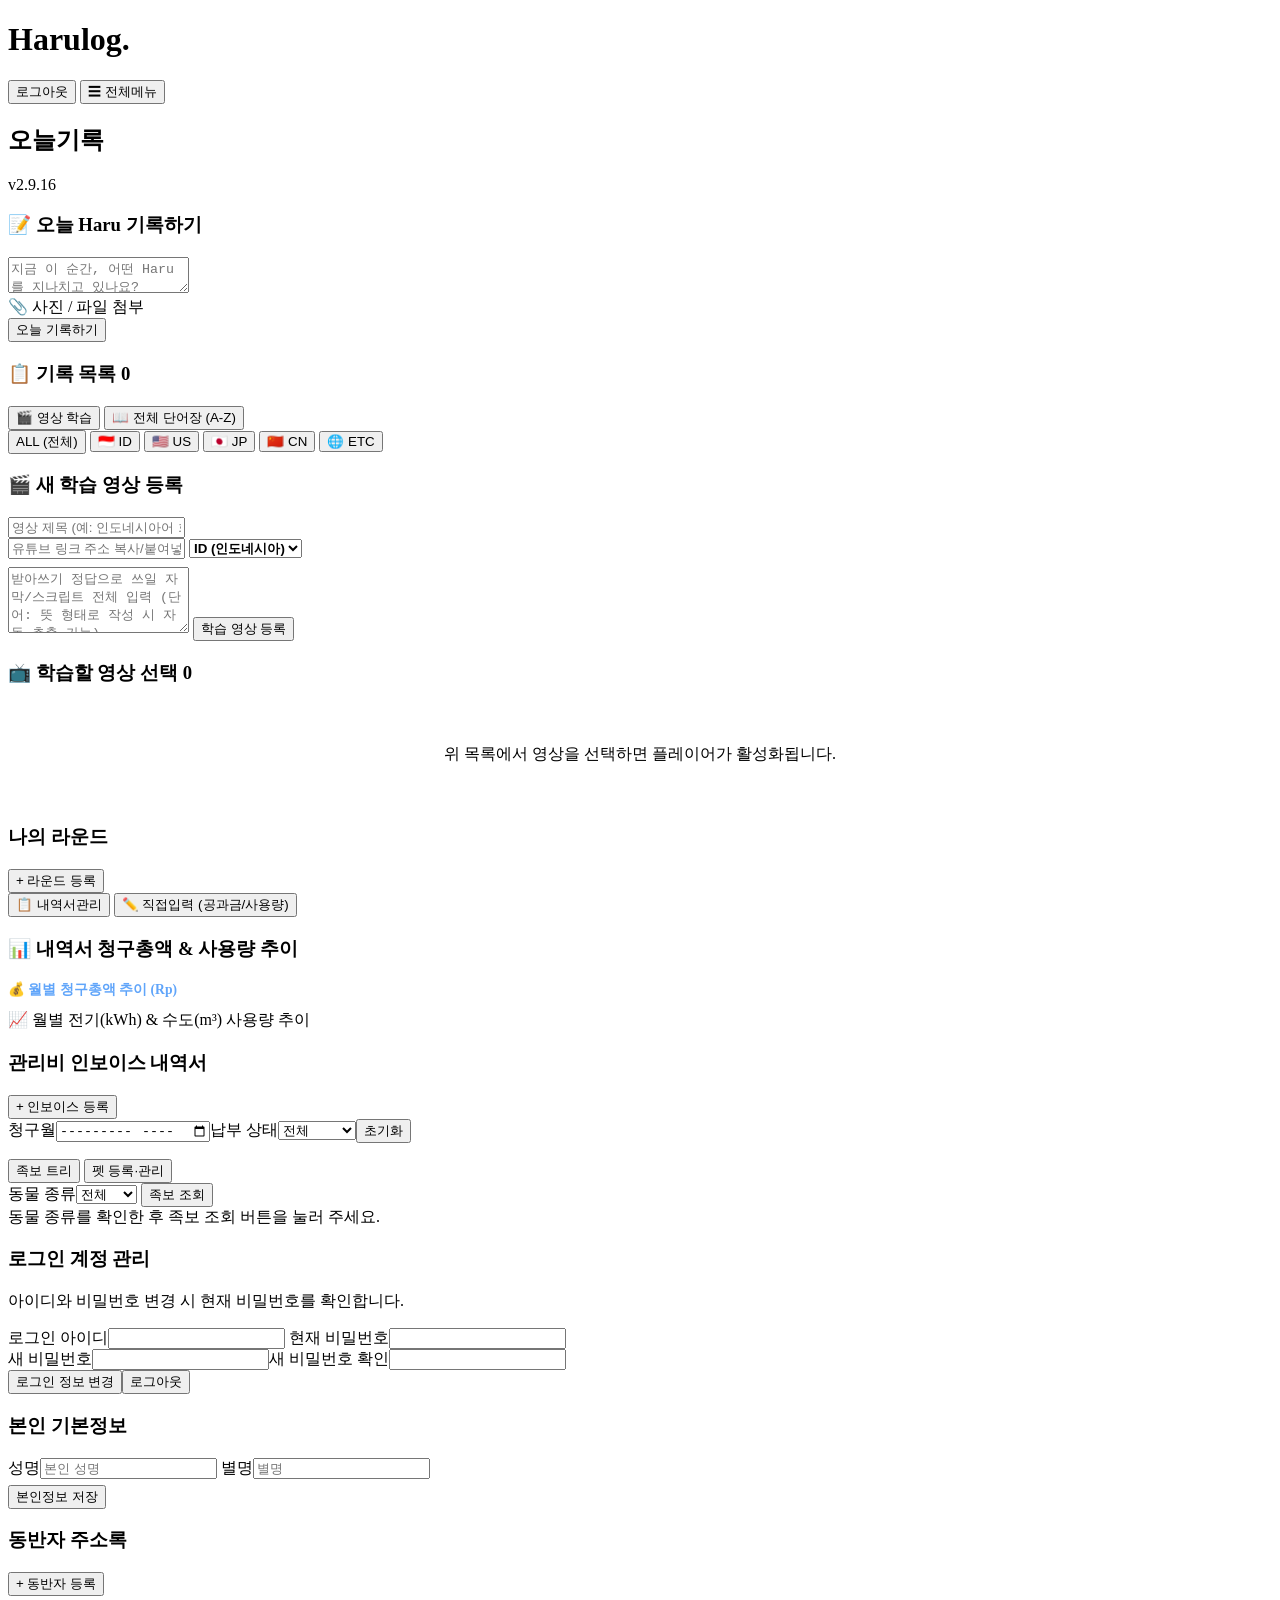
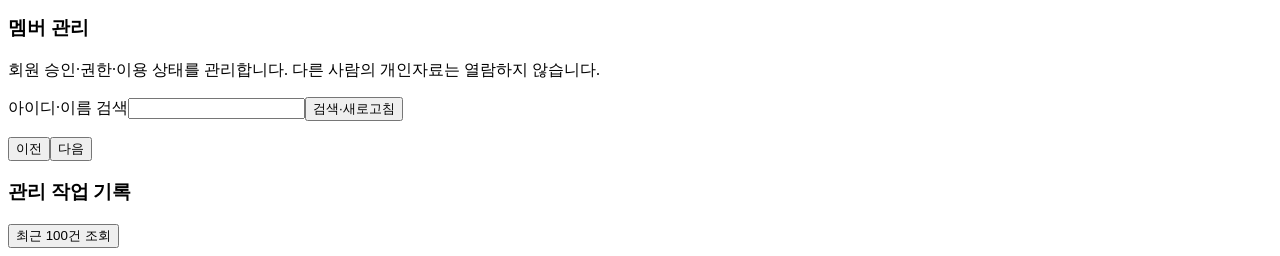
==== commit 72789d24: "Fix literal \r\n in logs, resolve pet story version mismatch, bump to v2.9.16" ====
--- a/static/static/index.html
+++ b/static/static/index.html
@@ -5,7 +5,7 @@
     <meta name="viewport" content="width=device-width, initial-scale=1.0, user-scalable=no, viewport-fit=cover">
     <title>HaruLog</title>
     <meta name="harulog-csrf" content="__HARULOG_CSRF__">
-    <link rel="stylesheet" href="static/style.css?v=2.9.15">
+    <link rel="stylesheet" href="static/style.css?v=2.9.16">
 </head>
 <body>
     <div class="mobile-container">
@@ -28,7 +28,7 @@
         </header>
         <main id="mainContent">
             <p id="migrationNotice" class="input-card" role="status" hidden></p>
-            <div class="page-heading"><h2 id="currentPageTitle" tabindex="-1">오늘기록</h2><span class="app-version">v2.9.15</span></div>
+            <div class="page-heading"><h2 id="currentPageTitle" tabindex="-1">오늘기록</h2><span class="app-version">v2.9.16</span></div>
             <!-- 1. 오늘기록 탭 -->
             <section id="log-tab" class="tab-content active">
                 <div class="input-card log-create-card">
@@ -572,14 +572,14 @@
         <img id="lightboxImage" class="lightbox-image" src="" alt="확대 이미지">
     </div>
 
-    <script src="static/session.js?v=2.9.15"></script>
-    <script src="static/common.js?v=2.9.15"></script>
-    <script src="static/app.js?v=2.9.15"></script>
-    <script src="static/score.js?v=2.9.15"></script>
-    <script src="static/invoice.js?v=2.9.15"></script>
-    <script src="static/settings.js?v=2.9.15"></script>
-    <script src="static/utility.js?v=2.9.15"></script>
-    <script src="static/pets.js?v=2.9.15"></script>
-    <script src="static/admin.js?v=2.9.15"></script>
+    <script src="static/session.js?v=2.9.16"></script>
+    <script src="static/common.js?v=2.9.16"></script>
+    <script src="static/app.js?v=2.9.16"></script>
+    <script src="static/score.js?v=2.9.16"></script>
+    <script src="static/invoice.js?v=2.9.16"></script>
+    <script src="static/settings.js?v=2.9.16"></script>
+    <script src="static/utility.js?v=2.9.16"></script>
+    <script src="static/pets.js?v=2.9.16"></script>
+    <script src="static/admin.js?v=2.9.16"></script>
 </body>
 </html>
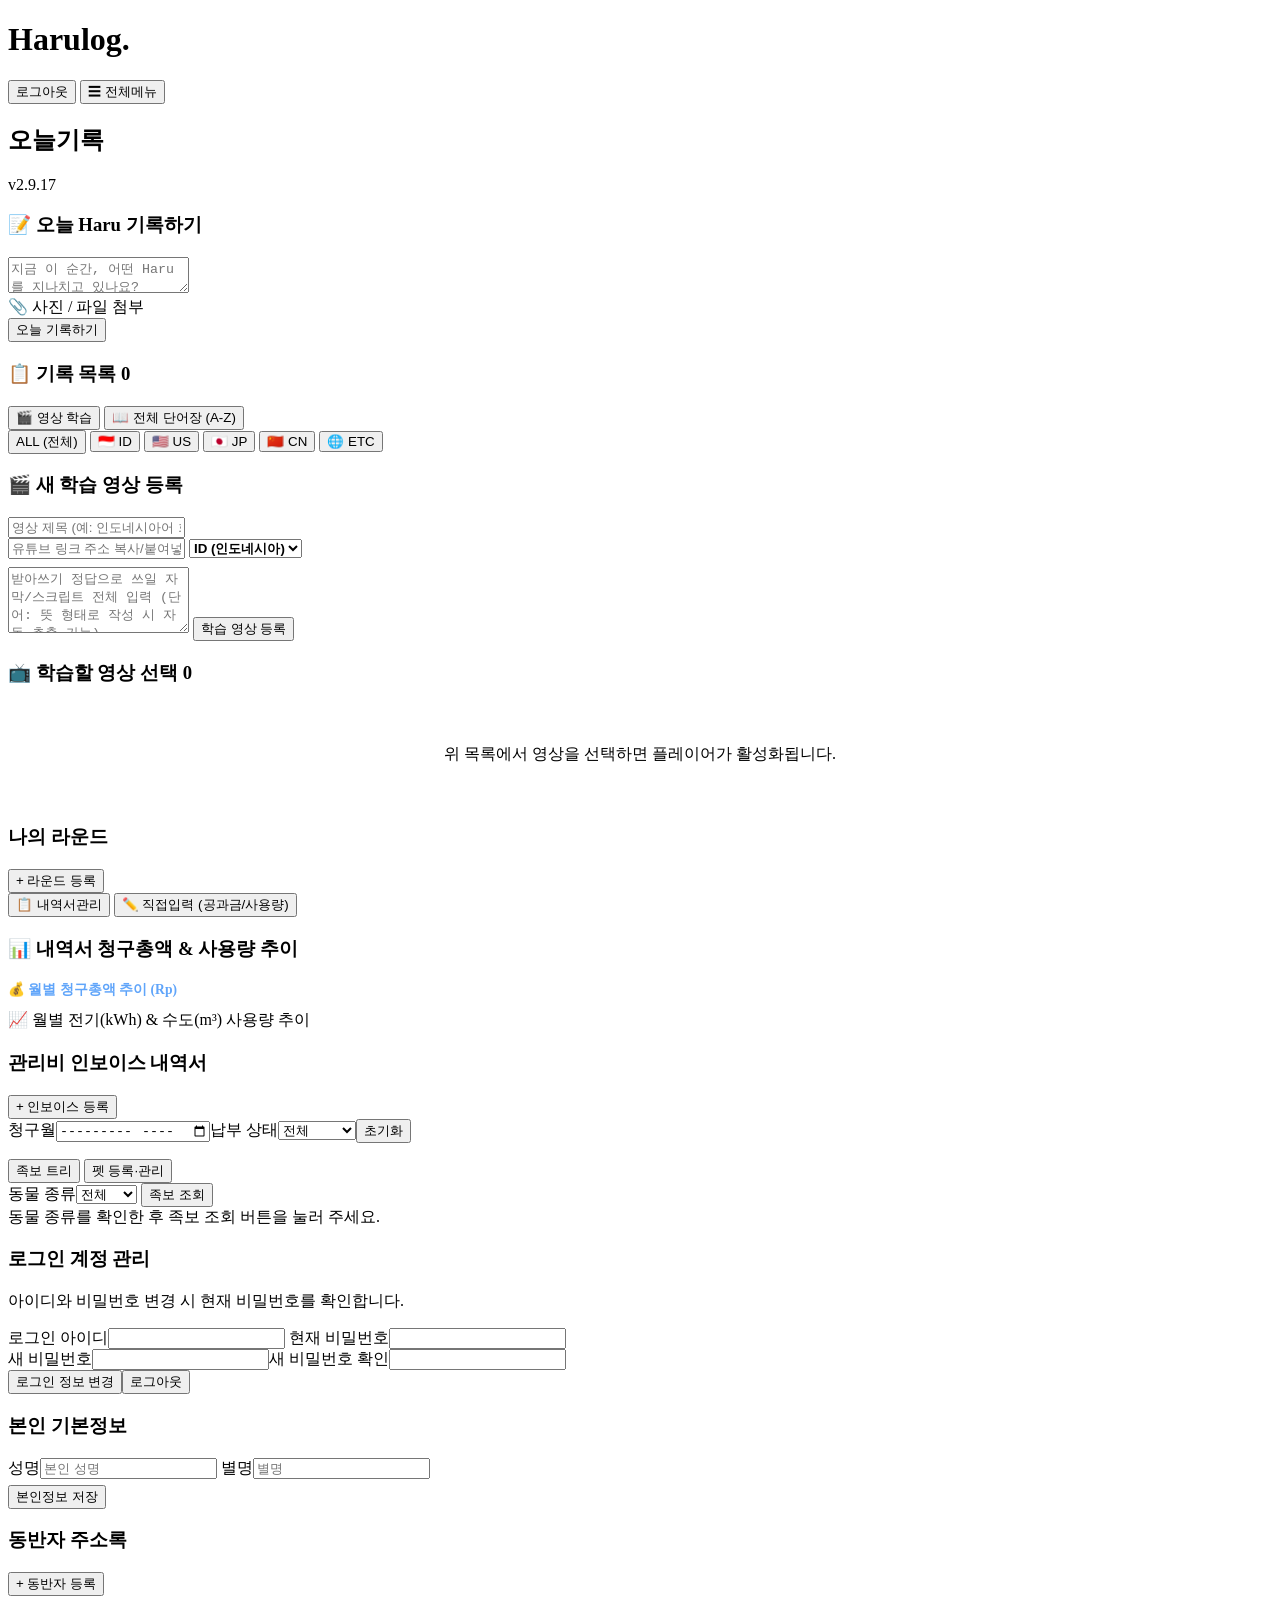
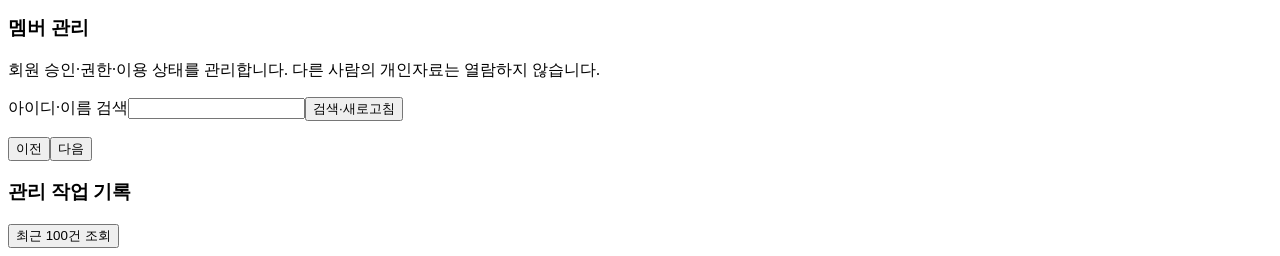
==== commit 673d527a: "Fix invoice 500 save error on SQLite, enhance invoice OCR re-read to replace all fields, bump to v2." ====
--- a/static/static/index.html
+++ b/static/static/index.html
@@ -5,7 +5,7 @@
     <meta name="viewport" content="width=device-width, initial-scale=1.0, user-scalable=no, viewport-fit=cover">
     <title>HaruLog</title>
     <meta name="harulog-csrf" content="__HARULOG_CSRF__">
-    <link rel="stylesheet" href="static/style.css?v=2.9.16">
+    <link rel="stylesheet" href="static/style.css?v=2.9.17">
 </head>
 <body>
     <div class="mobile-container">
@@ -28,7 +28,7 @@
         </header>
         <main id="mainContent">
             <p id="migrationNotice" class="input-card" role="status" hidden></p>
-            <div class="page-heading"><h2 id="currentPageTitle" tabindex="-1">오늘기록</h2><span class="app-version">v2.9.16</span></div>
+            <div class="page-heading"><h2 id="currentPageTitle" tabindex="-1">오늘기록</h2><span class="app-version">v2.9.17</span></div>
             <!-- 1. 오늘기록 탭 -->
             <section id="log-tab" class="tab-content active">
                 <div class="input-card log-create-card">
@@ -572,14 +572,14 @@
         <img id="lightboxImage" class="lightbox-image" src="" alt="확대 이미지">
     </div>
 
-    <script src="static/session.js?v=2.9.16"></script>
-    <script src="static/common.js?v=2.9.16"></script>
-    <script src="static/app.js?v=2.9.16"></script>
-    <script src="static/score.js?v=2.9.16"></script>
-    <script src="static/invoice.js?v=2.9.16"></script>
-    <script src="static/settings.js?v=2.9.16"></script>
-    <script src="static/utility.js?v=2.9.16"></script>
-    <script src="static/pets.js?v=2.9.16"></script>
-    <script src="static/admin.js?v=2.9.16"></script>
+    <script src="static/session.js?v=2.9.17"></script>
+    <script src="static/common.js?v=2.9.17"></script>
+    <script src="static/app.js?v=2.9.17"></script>
+    <script src="static/score.js?v=2.9.17"></script>
+    <script src="static/invoice.js?v=2.9.17"></script>
+    <script src="static/settings.js?v=2.9.17"></script>
+    <script src="static/utility.js?v=2.9.17"></script>
+    <script src="static/pets.js?v=2.9.17"></script>
+    <script src="static/admin.js?v=2.9.17"></script>
 </body>
 </html>
